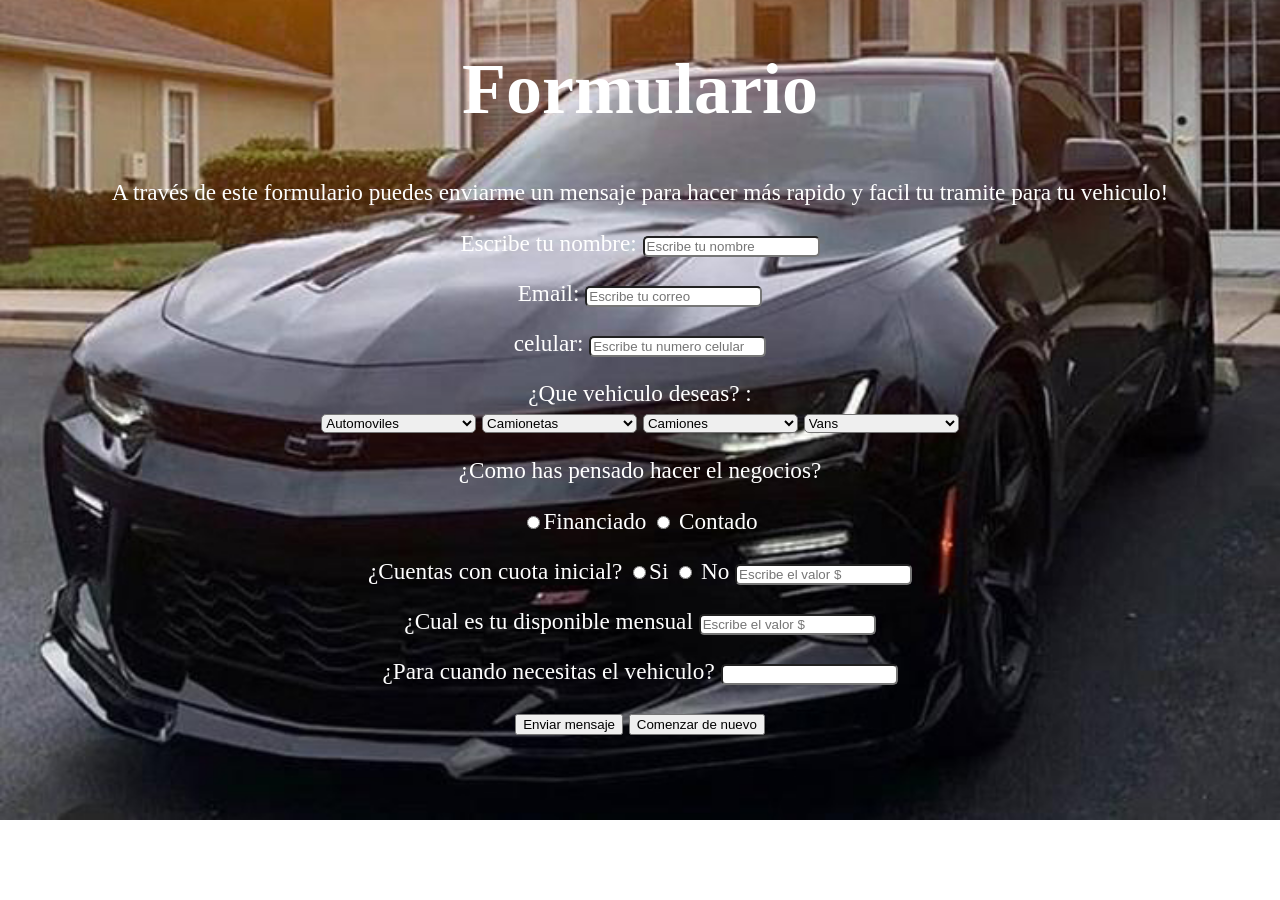
==== index.html @ cda0728f "Rename Formulario.html to index.html" ====
<!DOCTYPE html>
<html lang="en" dir="ltr">
  <head>
    <meta charset="utf-8">
    <title>Formulario/Carro sin excusas</title>
    <link rel="stylesheet" href="css/Formulario.css">
  </head>
  <body>

    <h1>Formulario</h1>
  <p>A través de este formulario puedes enviarme un mensaje para hacer más rapido y facil tu tramite para tu vehiculo!</p>

  <form action="envio.php" subject="feedback"   method="post"    enctype="text/plain">

      <p class="texto"><label>Escribe tu nombre: <input type="text" name="name" class="redondo" placeholder="Escribe tu nombre"></label></p>

      <p><label>Email: <input type="text" class="redondo"  name="mail" placeholder="Escribe tu correo"></label></p>

      <p><label> celular: <input type="text" class="redondo" name="phone" placeholder="Escribe tu numero celular"></label></p>

<p><label>¿Que vehiculo deseas? :
  <br/>


<select class="redondo"  name="message">
  <option value="">Automoviles</option>
   <option value="T">BEAT</option>
   <option value="">SPARK GT</option>
  <option value="">SPARK GT ACTIV</option>
  <option value="">ONIX TURBO SEDAN</option>
 <option value=""> ONIX TURBO RRS</option>
 </select>


   <select class="redondo" name="message">
   <option value="">Camionetas</option>
   <option value="">BEAT</option>
   <option value="">SPARK GT</option>
     <option value="">SPARK GT ACTIV</option>
   <option value="">ONIX TURBO SEDAN</option>
   <option value=""> ONIX TURBO RRS</option>
     </select>



   <select class="redondo" name="message">
   <option value="">Camiones</option>
   <option value="">BEAT</option>
   <option value="">SPARK GT</option>
   <option value="">SPARK GT ACTIV</option>
   <option value="">ONIX TURBO SEDAN</option>
   <option value=""> ONIX TURBO RRS</option>
   </select>





 <select class="redondo" name="message">
   <option value="">Vans</option>
   <option value="">BEAT</option>
   <option value="">SPARK GT</option>
   <option value="">SPARK GT ACTIV</option>
   <option value="">ONIX TURBO SEDAN</option>
     <option value="S"> ONIX TURBO RRS</option>
       </select>

      </label></p>

      <p><label>¿Como has pensado hacer el negocios?</label></p>

    <p>  <input type="radio"  value="">Financiado
      <input type="radio"  value=""> Contado

      </p>
        <p><label>¿Cuentas con cuota inicial?</label>
          <input type="radio"  value="i">Si
          <input type="radio"  value=""> No
                                                                <input type="text" name="message"  class= "redondo" placeholder= "Escribe el valor $"></p>

  <p><label>¿Cual es tu disponible mensual <input type="text" name="message" value=""  class="redondo" placeholder="Escribe el valor $"></label></p>

      <p><label>¿Para cuando necesitas el vehiculo? <input type="text" class="redondo" placeholder=""></label></p>


<p>
      <input type="submit" value="Enviar mensaje">

      <input type="reset" value="Comenzar de nuevo">

    </p>
  </form>
  </body>
</html>
---- css/Formulario.css ----
h1{
  font-size:450%;
  color: #fff;
  text-align: center;
  border-radius: #000;
}

body{
  background:url(../img/Carro.jpg);
background-repeat: no-repeat;
background-size: cover
}

fieldset input{
  text-align: center;
  font-size: 100%;
  margin-left: 105%;
  margin-right: 105%;
  margin-bottom: 300%;
}

p {
  text-align: center;
  font-size: 145%;
  color: #fff;
}

.redondo {
  border-radius: 5px;
}
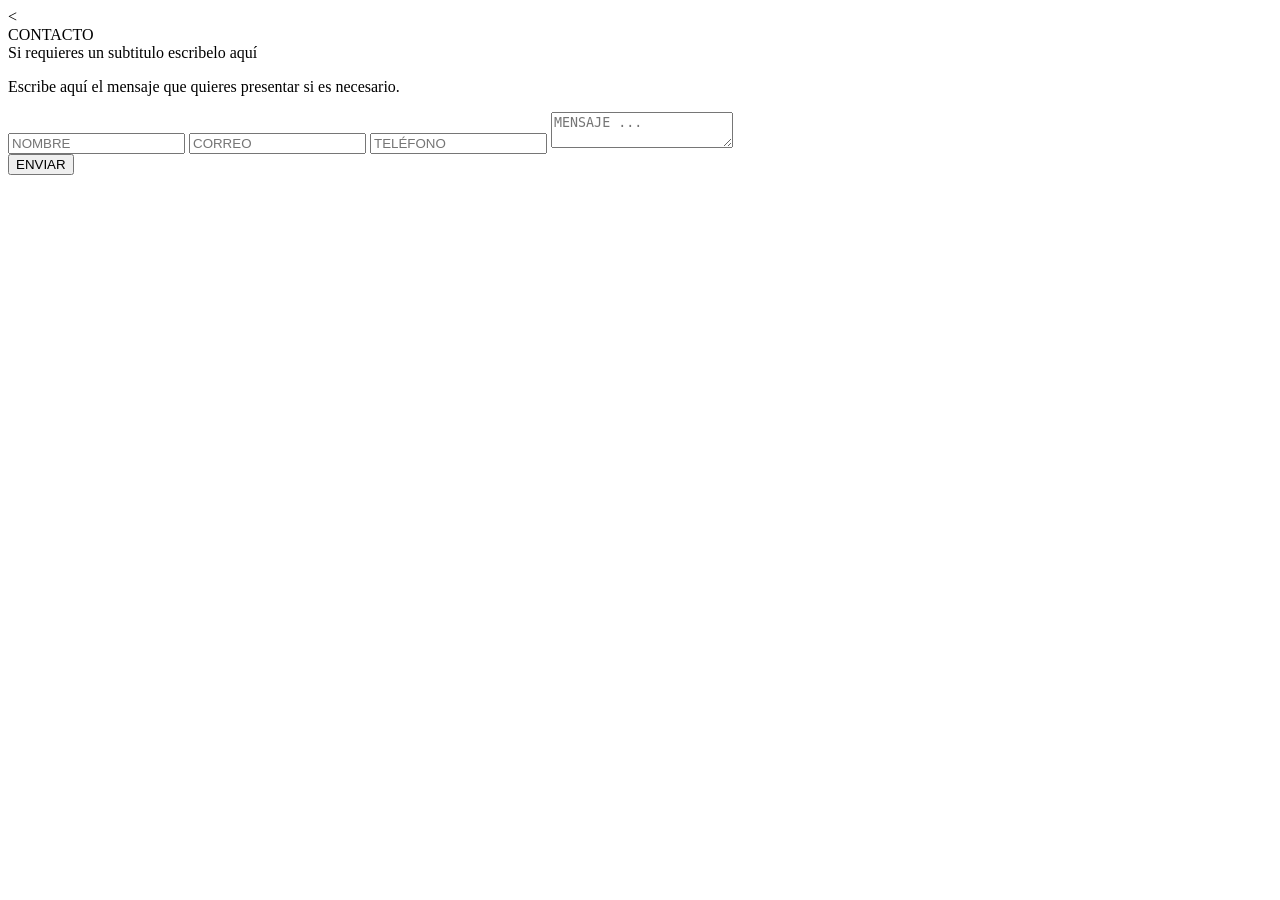
==== commit 38c37841: "Update index.html" ====
--- a/index.html
+++ b/index.html
@@ -1,94 +1,30 @@
 <!DOCTYPE html>
-<html lang="en" dir="ltr">
-  <head>
-    <meta charset="utf-8">
-    <title>Formulario/Carro sin excusas</title>
-    <link rel="stylesheet" href="css/Formulario.css">
-  </head>
-  <body>
+<<html5>
+<head>
+    <title>Mi Página web</title>
+    <link rel="stylesheet" type="text/css" href="style.css"></li>
+</head>
+<body>
 
-    <h1>Formulario</h1>
-  <p>A través de este formulario puedes enviarme un mensaje para hacer más rapido y facil tu tramite para tu vehiculo!</p>
+<div class="row">
+   <div id="templatemo_contact" class="col-md-4 gallery-contact">
+</div>
+   <div class="col-md-8 templatemo_contactform">
+   <div class="templatemo_contacttitle">CONTACTO</div>
+    <div class="templatemo_sub_contacttitle">Si requieres un subtitulo escribelo aquí</div>
+        <p> Escribe aquí el mensaje que quieres presentar si es necesario.</p>
 
-  <form action="envio.php" subject="feedback"   method="post"    enctype="text/plain">
+   <form action="enviar.php" method="post">
+                        <input type="text" name="name" id="name" class="name" placeholder="NOMBRE">
+                        <input type="text" name="mail" id="mail" class="email" placeholder="CORREO">
+                        <input type="text" name="phone" id="subject" class="subject" placeholder="TELÉFONO">
+                        <textarea name="message" class="message" placeholder="MENSAJE ... " id="message"></textarea>
+                        <div class="clear"></div>
+                            <div class="col-md-8"> 
+                                <button type="submit" class="btn btn-primary">ENVIAR </button>
+    </div>
+    </form>
+    </div>
 
-      <p class="texto"><label>Escribe tu nombre: <input type="text" name="name" class="redondo" placeholder="Escribe tu nombre"></label></p>
-
-      <p><label>Email: <input type="text" class="redondo"  name="mail" placeholder="Escribe tu correo"></label></p>
-
-      <p><label> celular: <input type="text" class="redondo" name="phone" placeholder="Escribe tu numero celular"></label></p>
-
-<p><label>¿Que vehiculo deseas? :
-  <br/>
-
-
-<select class="redondo"  name="message">
-  <option value="">Automoviles</option>
-   <option value="T">BEAT</option>
-   <option value="">SPARK GT</option>
-  <option value="">SPARK GT ACTIV</option>
-  <option value="">ONIX TURBO SEDAN</option>
- <option value=""> ONIX TURBO RRS</option>
- </select>
-
-
-   <select class="redondo" name="message">
-   <option value="">Camionetas</option>
-   <option value="">BEAT</option>
-   <option value="">SPARK GT</option>
-     <option value="">SPARK GT ACTIV</option>
-   <option value="">ONIX TURBO SEDAN</option>
-   <option value=""> ONIX TURBO RRS</option>
-     </select>
-
-
-
-   <select class="redondo" name="message">
-   <option value="">Camiones</option>
-   <option value="">BEAT</option>
-   <option value="">SPARK GT</option>
-   <option value="">SPARK GT ACTIV</option>
-   <option value="">ONIX TURBO SEDAN</option>
-   <option value=""> ONIX TURBO RRS</option>
-   </select>
-
-
-
-
-
- <select class="redondo" name="message">
-   <option value="">Vans</option>
-   <option value="">BEAT</option>
-   <option value="">SPARK GT</option>
-   <option value="">SPARK GT ACTIV</option>
-   <option value="">ONIX TURBO SEDAN</option>
-     <option value="S"> ONIX TURBO RRS</option>
-       </select>
-
-      </label></p>
-
-      <p><label>¿Como has pensado hacer el negocios?</label></p>
-
-    <p>  <input type="radio"  value="">Financiado
-      <input type="radio"  value=""> Contado
-
-      </p>
-        <p><label>¿Cuentas con cuota inicial?</label>
-          <input type="radio"  value="i">Si
-          <input type="radio"  value=""> No
-                                                                <input type="text" name="message"  class= "redondo" placeholder= "Escribe el valor $"></p>
-
-  <p><label>¿Cual es tu disponible mensual <input type="text" name="message" value=""  class="redondo" placeholder="Escribe el valor $"></label></p>
-
-      <p><label>¿Para cuando necesitas el vehiculo? <input type="text" class="redondo" placeholder=""></label></p>
-
-
-<p>
-      <input type="submit" value="Enviar mensaje">
-
-      <input type="reset" value="Comenzar de nuevo">
-
-    </p>
-  </form>
-  </body>
+</body>
 </html>
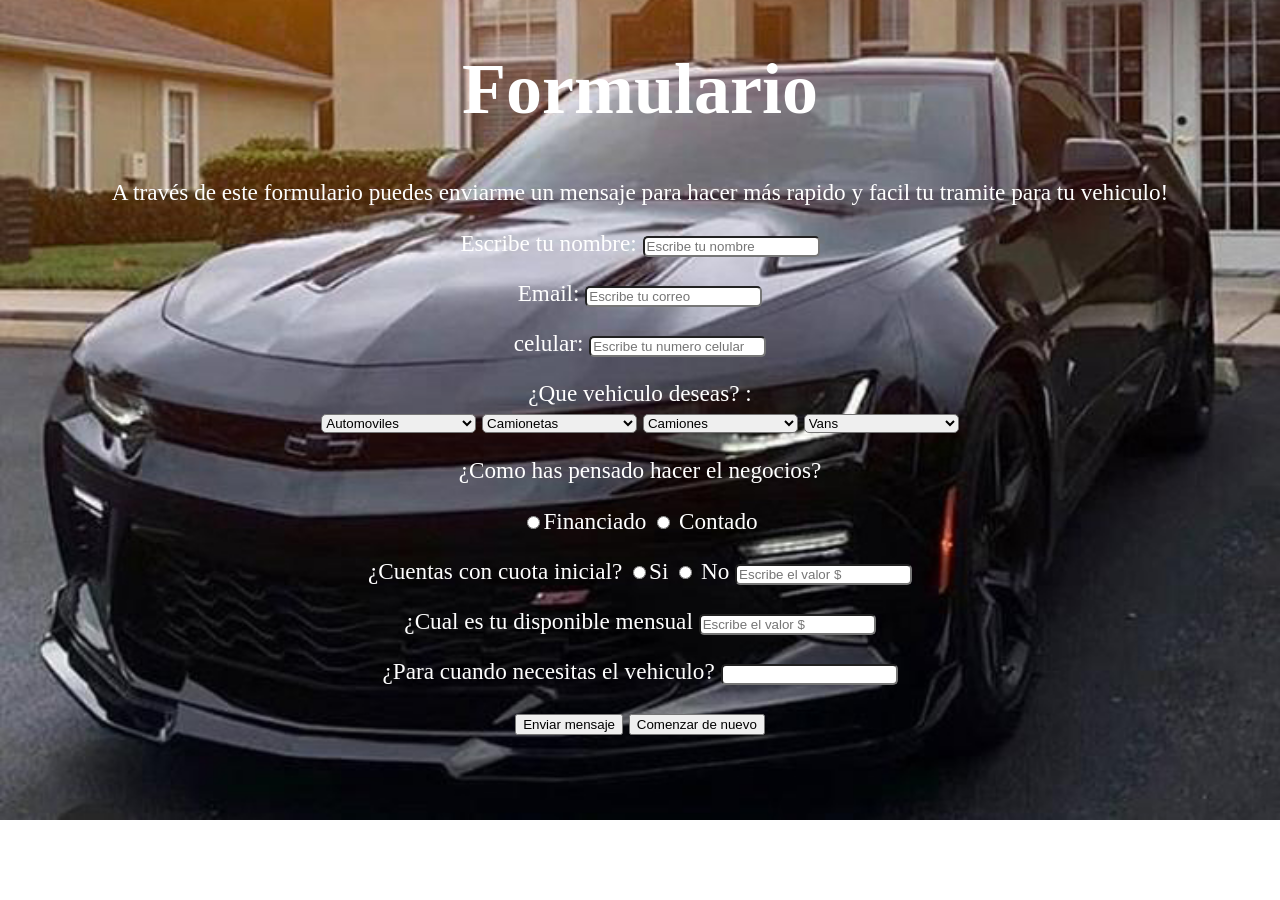
==== commit b71fc4a1: "Update index.html" ====
--- a/index.html
+++ b/index.html
@@ -1,30 +1,94 @@
 <!DOCTYPE html>
-<<html5>
-<head>
-    <title>Mi Página web</title>
-    <link rel="stylesheet" type="text/css" href="style.css"></li>
-</head>
-<body>
+<html lang="en" dir="ltr">
+  <head>
+    <meta charset="utf-8">
+    <title>Formulario/Carro sin excusas</title>
+    <link rel="stylesheet" href="css/Formulario.css">
+  </head>
+  <body>
 
-<div class="row">
-   <div id="templatemo_contact" class="col-md-4 gallery-contact">
-</div>
-   <div class="col-md-8 templatemo_contactform">
-   <div class="templatemo_contacttitle">CONTACTO</div>
-    <div class="templatemo_sub_contacttitle">Si requieres un subtitulo escribelo aquí</div>
-        <p> Escribe aquí el mensaje que quieres presentar si es necesario.</p>
+    <h1>Formulario</h1>
+  <p>A través de este formulario puedes enviarme un mensaje para hacer más rapido y facil tu tramite para tu vehiculo!</p>
 
-   <form action="enviar.php" method="post">
-                        <input type="text" name="name" id="name" class="name" placeholder="NOMBRE">
-                        <input type="text" name="mail" id="mail" class="email" placeholder="CORREO">
-                        <input type="text" name="phone" id="subject" class="subject" placeholder="TELÉFONO">
-                        <textarea name="message" class="message" placeholder="MENSAJE ... " id="message"></textarea>
-                        <div class="clear"></div>
-                            <div class="col-md-8"> 
-                                <button type="submit" class="btn btn-primary">ENVIAR </button>
-    </div>
-    </form>
-    </div>
+  <form action="envio.php" subject="feedback"   method="post"    enctype="text/plain">
 
-</body>
+      <p class="texto"><label>Escribe tu nombre: <input type="text" name="name" class="redondo" placeholder="Escribe tu nombre"></label></p>
+
+      <p><label>Email: <input type="text" class="redondo"  name="mail" placeholder="Escribe tu correo"></label></p>
+
+      <p><label> celular: <input type="text" class="redondo" name="phone" placeholder="Escribe tu numero celular"></label></p>
+
+<p><label>¿Que vehiculo deseas? :
+  <br/>
+
+
+<select class="redondo"  name="message">
+  <option value="">Automoviles</option>
+   <option value="T">BEAT</option>
+   <option value="">SPARK GT</option>
+  <option value="">SPARK GT ACTIV</option>
+  <option value="">ONIX TURBO SEDAN</option>
+ <option value=""> ONIX TURBO RRS</option>
+ </select>
+
+
+   <select class="redondo" name="message">
+   <option value="">Camionetas</option>
+   <option value="">BEAT</option>
+   <option value="">SPARK GT</option>
+     <option value="">SPARK GT ACTIV</option>
+   <option value="">ONIX TURBO SEDAN</option>
+   <option value=""> ONIX TURBO RRS</option>
+     </select>
+
+
+
+   <select class="redondo" name="message">
+   <option value="">Camiones</option>
+   <option value="">BEAT</option>
+   <option value="">SPARK GT</option>
+   <option value="">SPARK GT ACTIV</option>
+   <option value="">ONIX TURBO SEDAN</option>
+   <option value=""> ONIX TURBO RRS</option>
+   </select>
+
+
+
+
+
+ <select class="redondo" name="message">
+   <option value="">Vans</option>
+   <option value="">BEAT</option>
+   <option value="">SPARK GT</option>
+   <option value="">SPARK GT ACTIV</option>
+   <option value="">ONIX TURBO SEDAN</option>
+     <option value="S"> ONIX TURBO RRS</option>
+       </select>
+
+      </label></p>
+
+      <p><label>¿Como has pensado hacer el negocios?</label></p>
+
+    <p>  <input type="radio"  value="">Financiado
+      <input type="radio"  value=""> Contado
+
+      </p>
+        <p><label>¿Cuentas con cuota inicial?</label>
+          <input type="radio"  value="i">Si
+          <input type="radio"  value=""> No
+                                                                <input type="text" name="message"  class= "redondo" placeholder= "Escribe el valor $"></p>
+
+  <p><label>¿Cual es tu disponible mensual <input type="text" name="message" value=""  class="redondo" placeholder="Escribe el valor $"></label></p>
+
+      <p><label>¿Para cuando necesitas el vehiculo? <input type="text" class="redondo" placeholder=""></label></p>
+
+
+<p>
+      <input type="submit" value="Enviar mensaje">
+
+      <input type="reset" value="Comenzar de nuevo">
+
+    </p>
+  </form>
+  </body>
 </html>
--- a/css/Formulario.css
+++ b/css/Formulario.css
@@ -0,0 +1,30 @@
+h1{
+  font-size:450%;
+  color: #fff;
+  text-align: center;
+  border-radius: #000;
+}
+
+body{
+  background:url(../img/Carro.jpg);
+background-repeat: no-repeat;
+background-size: cover
+}
+
+fieldset input{
+  text-align: center;
+  font-size: 100%;
+  margin-left: 105%;
+  margin-right: 105%;
+  margin-bottom: 300%;
+}
+
+p {
+  text-align: center;
+  font-size: 145%;
+  color: #fff;
+}
+
+.redondo {
+  border-radius: 5px;
+}
